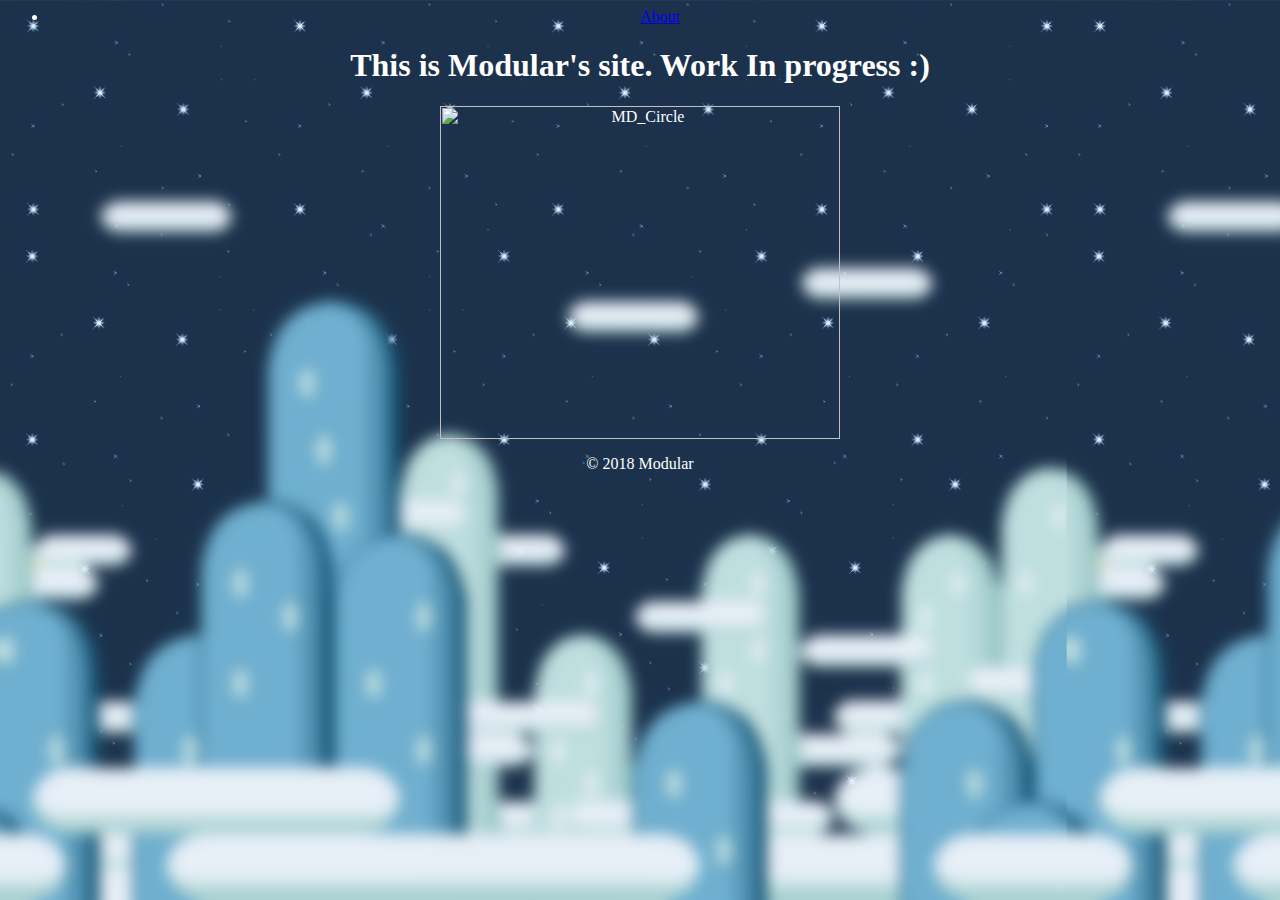
==== index.html @ 5a88f757 "Update index.html" ====
<!--
                   _         _                
/'\_/`\           ( )       (_ )              
|     |   _      _| | _   _  | |    _ _  _ __ 
| (_) | /'_`\  /'_` |( ) ( ) | |  /'_` )( '__)
| | | |( (_) )( (_| || (_) | | | ( (_| || |   
(_) (_)`\___/'`\__,_)`\___/'(___)`\__,_)(_)   
-->
<html>
  <head>
	
       <!--smwtrap loop-->
	<audio loop autoplay>
        <source src="/assets/Music/smwtrap.mp3" type="audio/mpeg">
        Your browser does not support the audio element.
        </audio>

	  
<link rel="stylesheet" type="text/css" href="assets/css/main.css">

    
<link rel="apple-touch-icon" sizes="57x57" href="Favicons/apple-icon-57x57.png">
<link rel="apple-touch-icon" sizes="60x60" href="Favicons/apple-icon-60x60.png">
<link rel="apple-touch-icon" sizes="72x72" href="Favicons/apple-icon-72x72.png">
<link rel="apple-touch-icon" sizes="76x76" href="Favicons/apple-icon-76x76.png">
<link rel="apple-touch-icon" sizes="114x114" href="Favicons/apple-icon-114x114.png">
<link rel="apple-touch-icon" sizes="120x120" href="Favicons/apple-icon-120x120.png">
<link rel="apple-touch-icon" sizes="144x144" href="Favicons/apple-icon-144x144.png">
<link rel="apple-touch-icon" sizes="152x152" href="Favicons/apple-icon-152x152.png">
<link rel="apple-touch-icon" sizes="180x180" href="Favicons/apple-icon-180x180.png">
<link rel="icon" type="image/png" sizes="192x192" href="Favicons/android-icon-192x192.png">
<link rel="icon" type="image/png" sizes="32x32" href="Favicons/favicon-32x32.png">
<link rel="icon" type="image/png" sizes="96x96" href="Favicons/favicon-96x96.png">
<link rel="icon" type="image/png" sizes="16x16" href="Favicons/favicon-16x16.png">
  </head>
  <title>
    Modular's site
  </title>
  
  <body>
    <header>
		<nav>
			<div>
				<ul class="main-nav">
					<li><a href="about.html">About</a></li>
				</ul>
			</div>
		</nav>
	</header>

	  
	  <h1>This is Modular's site. Work In progress :)</h1>
    <img src="/images/MD_Circle.png" alt="MD_Circle" style="width:400px;height:333.33px;">

   <footer class="site-footer">
      <p>© 2018 Modular</p>
   </footer>
	    
	  
  </body>   
  
  <style>
    body { 
      background-image: url("../images/lmao.png");
      background-size: auto 100%;
      background-attachment: fixed;
      color:#fff;
      text-align:center;
    }
  </style>
  
</html>
---- assets/css/main.css ----
@font-face {
	font-family: Jua;
	src: url(Fonts/Jua-Regular.ttf);
	font-weight: normal;
}
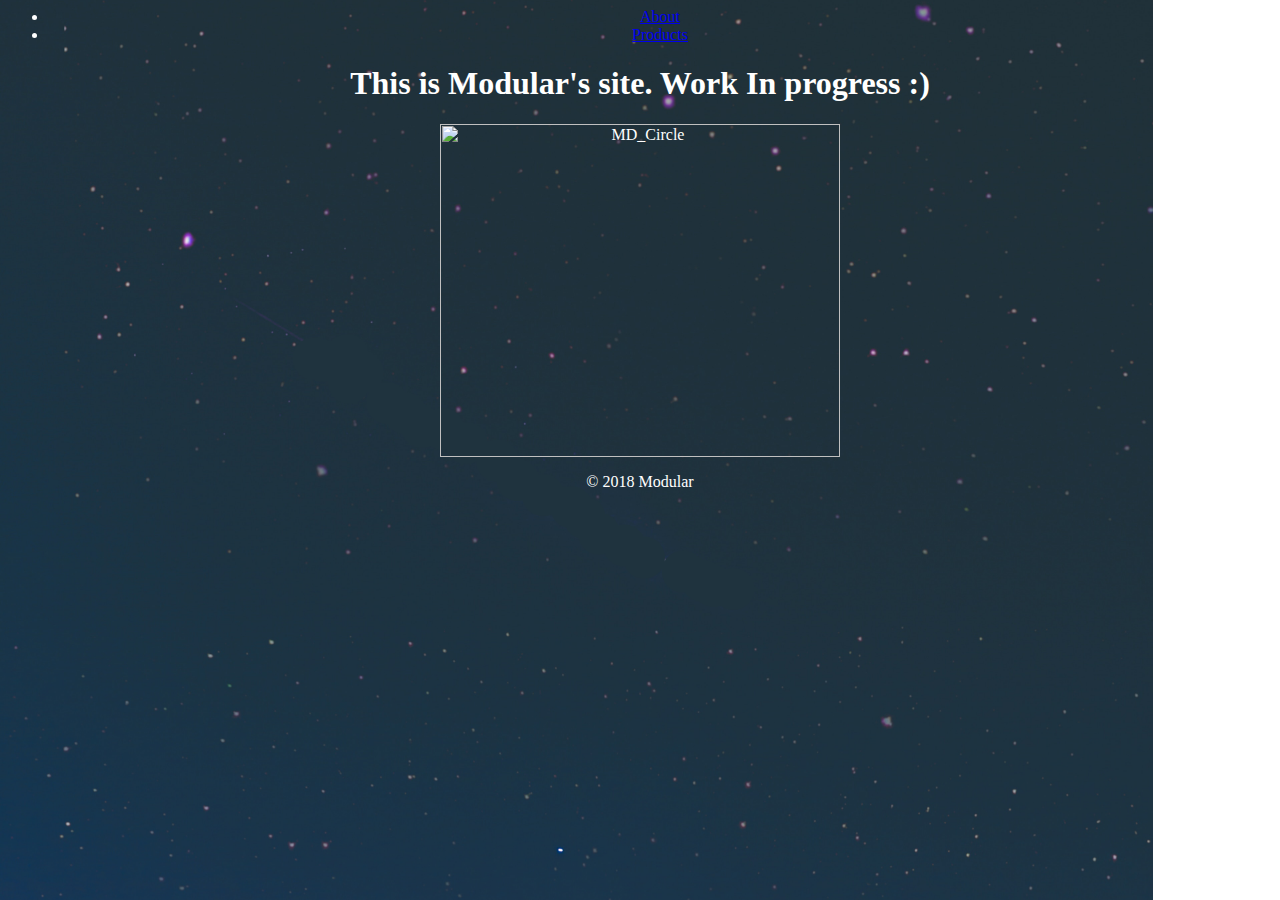
==== commit cf90fe5a: "Update index.html" ====
--- a/index.html
+++ b/index.html
@@ -9,29 +9,30 @@
 <html>
   <head>
 	
-       <!--smwtrap loop-->
+       <!--
 	<audio loop autoplay>
-        <source src="/assets/Music/smwtrap.mp3" type="audio/mpeg">
+        <source src="/assets/Music/smwtrapquiet.mp3" type="audio/mpeg">
         Your browser does not support the audio element.
         </audio>
-
+        smwtrap loop-->
 	  
-<link rel="stylesheet" type="text/css" href="assets/css/main.css">
+	<link rel="stylesheet" type="text/css" href="assets/css/main.css">
 
     
-<link rel="apple-touch-icon" sizes="57x57" href="Favicons/apple-icon-57x57.png">
-<link rel="apple-touch-icon" sizes="60x60" href="Favicons/apple-icon-60x60.png">
-<link rel="apple-touch-icon" sizes="72x72" href="Favicons/apple-icon-72x72.png">
-<link rel="apple-touch-icon" sizes="76x76" href="Favicons/apple-icon-76x76.png">
-<link rel="apple-touch-icon" sizes="114x114" href="Favicons/apple-icon-114x114.png">
-<link rel="apple-touch-icon" sizes="120x120" href="Favicons/apple-icon-120x120.png">
-<link rel="apple-touch-icon" sizes="144x144" href="Favicons/apple-icon-144x144.png">
-<link rel="apple-touch-icon" sizes="152x152" href="Favicons/apple-icon-152x152.png">
-<link rel="apple-touch-icon" sizes="180x180" href="Favicons/apple-icon-180x180.png">
-<link rel="icon" type="image/png" sizes="192x192" href="Favicons/android-icon-192x192.png">
-<link rel="icon" type="image/png" sizes="32x32" href="Favicons/favicon-32x32.png">
-<link rel="icon" type="image/png" sizes="96x96" href="Favicons/favicon-96x96.png">
-<link rel="icon" type="image/png" sizes="16x16" href="Favicons/favicon-16x16.png">
+	<link rel="apple-touch-icon" sizes="57x57" href="Favicons/apple-icon-57x57.png">
+	<link rel="apple-touch-icon" sizes="60x60" href="Favicons/apple-icon-60x60.png">
+	<link rel="apple-touch-icon" sizes="72x72" href="Favicons/apple-icon-72x72.png">
+	<link rel="apple-touch-icon" sizes="76x76" href="Favicons/apple-icon-76x76.png">
+	<link rel="apple-touch-icon" sizes="114x114" href="Favicons/apple-icon-114x114.png">
+	<link rel="apple-touch-icon" sizes="120x120" href="Favicons/apple-icon-120x120.png">
+	<link rel="apple-touch-icon" sizes="144x144" href="Favicons/apple-icon-144x144.png">
+	<link rel="apple-touch-icon" sizes="152x152" href="Favicons/apple-icon-152x152.png">
+	<link rel="apple-touch-icon" sizes="180x180" href="Favicons/apple-icon-180x180.png">
+	<link rel="icon" type="image/png" sizes="192x192" href="Favicons/android-icon-192x192.png">
+	<link rel="icon" type="image/png" sizes="32x32" href="Favicons/favicon-32x32.png">
+	<link rel="icon" type="image/png" sizes="96x96" href="Favicons/favicon-96x96.png">
+	<link rel="icon" type="image/png" sizes="16x16" href="Favicons/favicon-16x16.png">
+	  
   </head>
   <title>
     Modular's site
@@ -40,9 +41,11 @@
   <body>
     <header>
 		<nav>
+			
 			<div>
 				<ul class="main-nav">
 					<li><a href="about.html">About</a></li>
+					<li><a href="products.html">Products</a></li>
 				</ul>
 			</div>
 		</nav>
@@ -61,9 +64,10 @@
   
   <style>
     body { 
-      background-image: url("../images/lmao.png");
+      background-image: url("../images/star2.png");
       background-size: auto 100%;
       background-attachment: fixed;
+      background-repeat: no-repeat;
       color:#fff;
       text-align:center;
     }
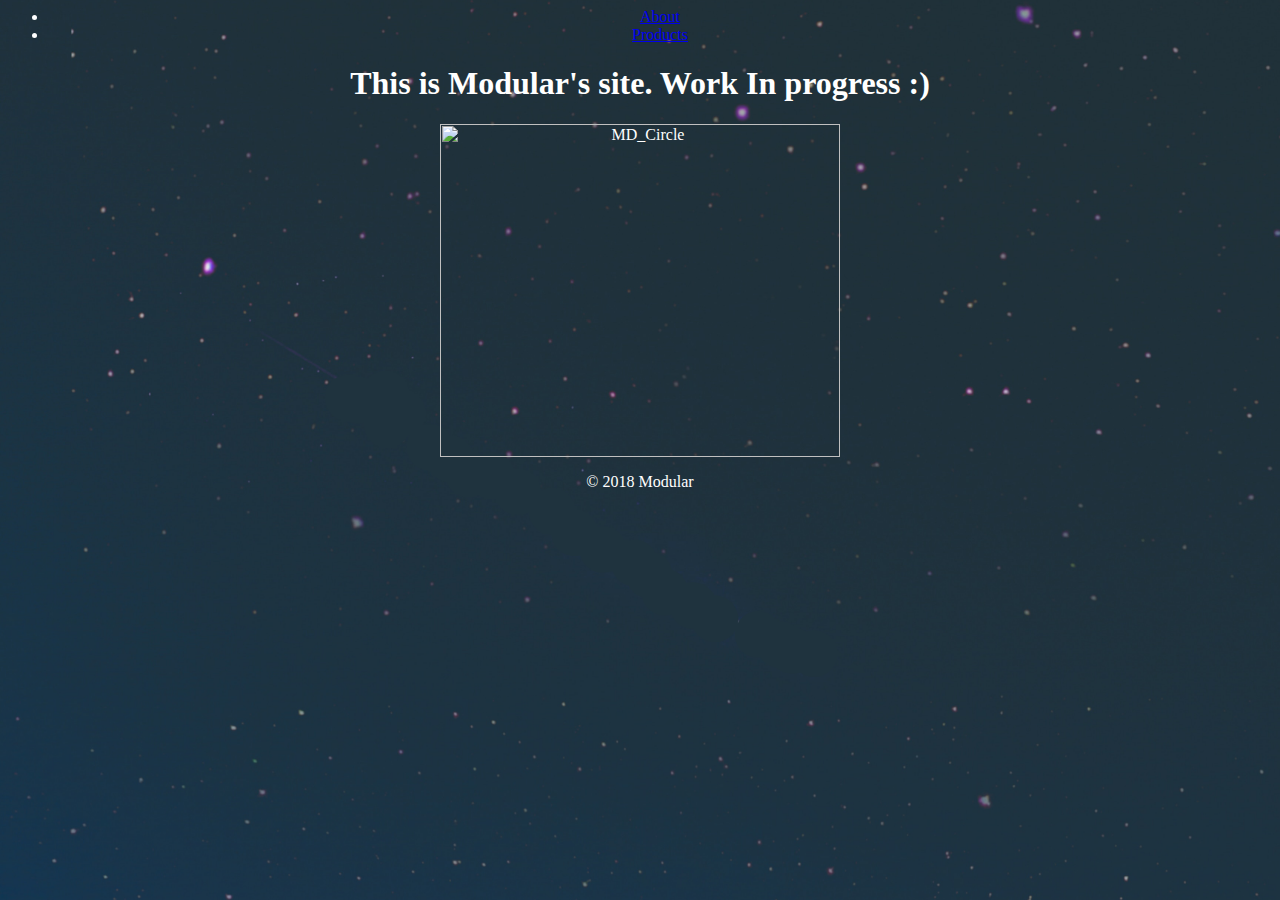
==== commit 845adbf9: "Update index.html" ====
--- a/index.html
+++ b/index.html
@@ -65,7 +65,7 @@
   <style>
     body { 
       background-image: url("../images/star2.png");
-      background-size: auto 100%;
+      background-size: cover;
       background-attachment: fixed;
       background-repeat: no-repeat;
       color:#fff;
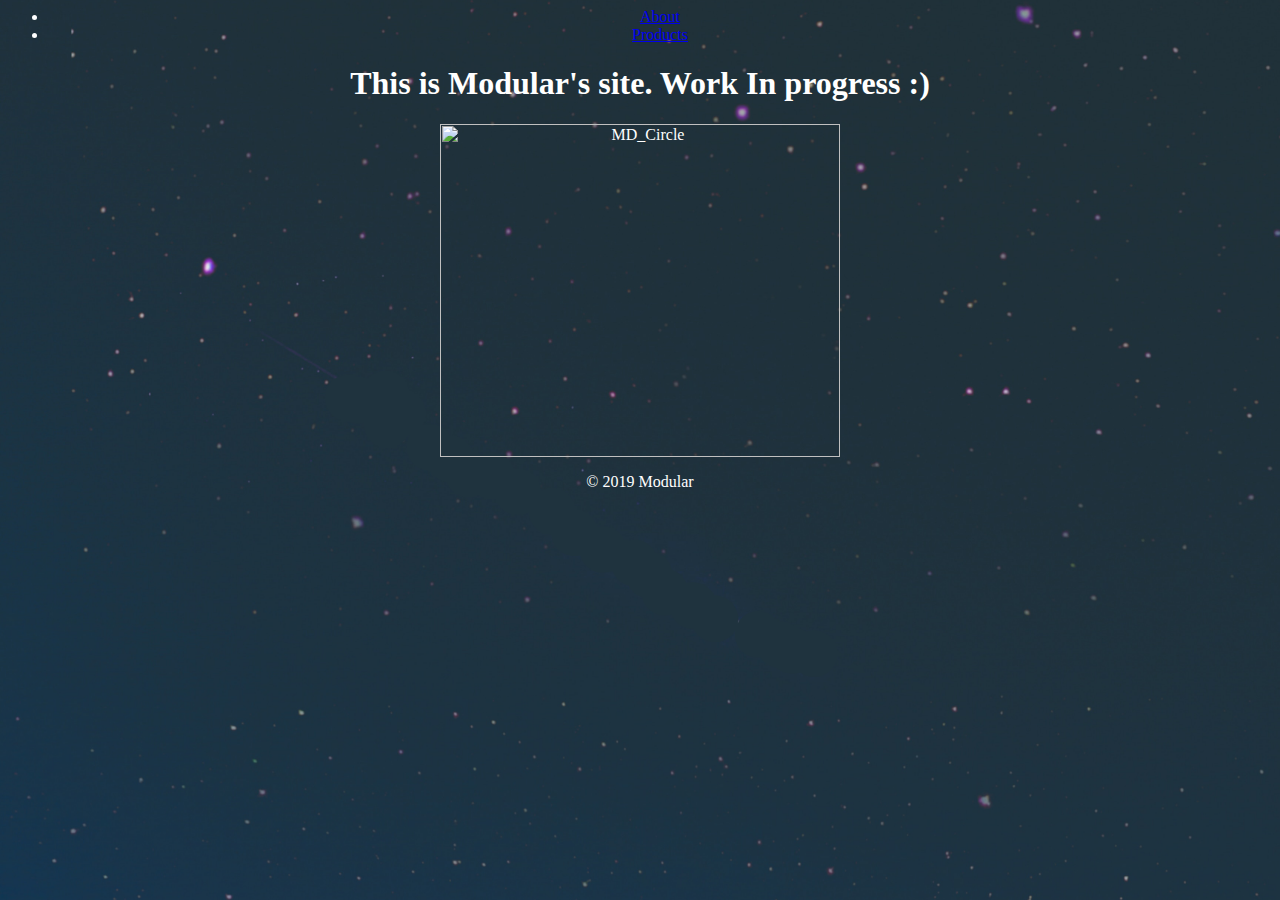
==== commit 53819f6a: "Update index.html" ====
--- a/index.html
+++ b/index.html
@@ -56,7 +56,7 @@
     <img src="/images/MD_Circle.png" alt="MD_Circle" style="width:400px;height:333.33px;">
 
    <footer class="site-footer">
-      <p>© 2018 Modular</p>
+      <p>© 2019 Modular</p>
    </footer>
 	    
 	  
